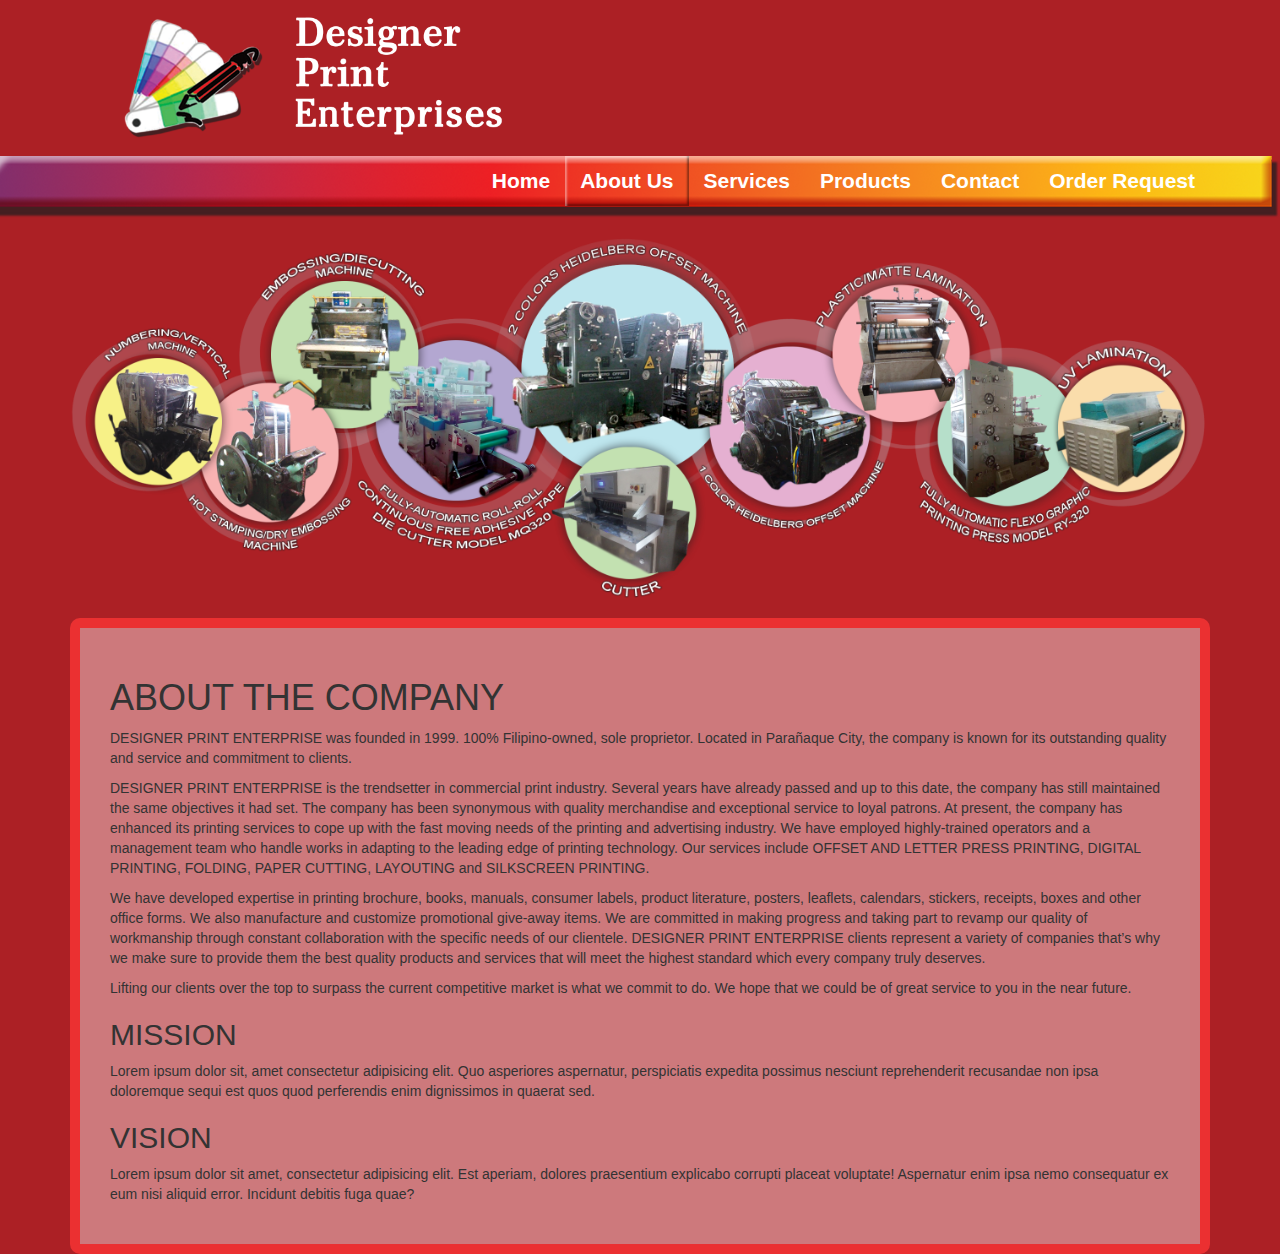
==== about.html @ 66523f83 "about page" ====
<!DOCTYPE html>
<html lang="en">
<head>
    <meta charset="UTF-8">
    <meta name="viewport" content="width=device-width, initial-scale=1.0">
    <meta http-equiv="X-UA-Compatible" content="ie=edge">
    <link rel="stylesheet" href="css/bootstrap.min.css">
    <link rel="stylesheet" href="css/style.css">
    <title>Desinger Print</title>
</head>
<body>
    <div class="row">
        <div class="col-md-1"></div>
        <div class="col-md-4">
               <a href="index.html"><img src="img/logo.png" class="img-responsive" alt=""></a> 
        </div>
        
    </div>
    <nav id="navigation" class="navbar navbar-default embossed">
        <div class="container">
          <div class="navbar-header">
            <button type="button" class="navbar-toggle collapsed" data-toggle="collapse" data-target="#navbar" aria-expanded="false" aria-controls="navbar">
              <span class="sr-only">Toggle navigation</span>
              <span class="icon-bar"></span>
              <span class="icon-bar"></span>
              <span class="icon-bar"></span>
            </button>
            <!-- <a class="navbar-brand" href="#">Desinger Print</a> -->
          </div>
          <div id="navbar" class="collapse navbar-collapse">
            <ul class="nav navbar-nav navbar-right">
              <li><a href="index.html">Home</a></li>
              <li class="active"><a href="about.html">About Us</a></li>
              <li><a href="#services">Services</a></li>
              <li><a href="#products">Products</a></li>
              <li><a href="#contact">Contact</a></li>
              <li><a href="#order-request">Order Request</a></li>
            </ul>
          </div><!--/.nav-collapse -->
        </div>
      </nav>

      <div class="container">
            <div class="machine">
                <img src="img/machine.png" class="img-responsive" alt="">
            </div>
            <div id="main">
                <h1>ABOUT THE COMPANY</h1>
                <P>
                DESIGNER PRINT ENTERPRISE was founded in 1999. 100% Filipino-owned, sole proprietor. Located in Parañaque City, the company is known for its outstanding quality and service and commitment to clients.
                </P>
                <p>
                DESIGNER PRINT ENTERPRISE is the trendsetter in commercial print industry. Several years have already passed and up to this date, the company has still maintained the same objectives it had set. The company has been synonymous with quality merchandise and exceptional service to loyal patrons. At present, the company has enhanced its printing services to cope up with the fast moving needs of the printing and advertising industry. We have employed highly-trained operators and a management team who handle works in adapting to the leading edge of printing technology. Our services include OFFSET AND LETTER PRESS PRINTING, DIGITAL PRINTING, FOLDING, PAPER CUTTING, LAYOUTING and SILKSCREEN PRINTING.
                </p>
                <p>
                We have developed expertise in printing brochure, books, manuals, consumer labels, product literature, posters, leaflets, calendars, stickers, receipts, boxes and other office forms. We also manufacture and customize promotional give-away items. We are committed in making progress and taking part to revamp our quality of workmanship through constant collaboration with the specific needs of our clientele. DESIGNER PRINT ENTERPRISE clients represent a variety of companies that’s why we make sure to provide them the best quality products and services that will meet the highest standard which every company truly deserves.
                </p>
                <p>
                Lifting our clients over the top to surpass the current competitive market is what we commit to do. We hope that we could be of great service to you in the near future.
                </p>
                <h2>MISSION</h2>
                <p>Lorem ipsum dolor sit, amet consectetur adipisicing elit. Quo asperiores aspernatur, perspiciatis expedita possimus nesciunt reprehenderit recusandae non ipsa doloremque sequi est quos quod perferendis enim dignissimos in quaerat sed.</p>
                <h2>VISION</h2>
                <p>Lorem ipsum dolor sit amet, consectetur adipisicing elit. Est aperiam, dolores praesentium explicabo corrupti placeat voluptate! Aspernatur enim ipsa nemo consequatur ex eum nisi aliquid error. Incidunt debitis fuga quae?</p>
          </div>
      </div>

    <script src="js/jquery-3.3.1.min.js"></script>
    <script src="js/bootstrap.min.js"></script>
</body>
</html>
---- css/style.css ----
body {
    background-image: url("../img/bg.png");
    background-color: #ac2025;

     /* Full height */
     height: 100%; 

     /* Center and scale the image nicely */
     background-position: center;
     background-repeat: no-repeat;
     background-size: cover;
 }

#navigation, .navbar .navbar-default{
    background: linear-gradient(to right,#842e6b,#ee2224,#f36d21,#f8d21a); 
    border-color: rgba(255,255,255,0);
    border-radius: 0;    
    font-size: 1.5em;
    font-weight: bold;
}
.navbar-default .navbar-nav>li>a{
    color: white;
}

.navbar-default .navbar-nav>.active>a, .navbar-default .navbar-nav>.active>a:focus, .navbar-default .navbar-nav>.active>a:hover{
    color: white;
    background-color: transparent;
    -moz-box-shadow: inset 2px 2px 2px rgba(255, 255, 255, .4), inset -2px -2px 2px rgba(0, 0, 0, .4);
    -webkit-box-shadow: inset 2px 2px 2px rgba(255, 255, 255, .4), inset -2px -2px 2px rgba(0, 0, 0, .4);
    box-shadow: inset 2px 2px 2px rgba(255, 255, 255, .4), inset -2px -2px 2px rgba(0, 0, 0, .4); 
}
.navbar-default .navbar-nav > li > a:hover, .navbar-default .navbar-nav > li > a:focus {
    color: white;
    background-color: transparent;
    -moz-box-shadow: inset 2px 2px 2px rgba(255, 255, 255, .4), inset -2px -2px 2px rgba(0, 0, 0, .4);
    -webkit-box-shadow: inset 2px 2px 2px rgba(255, 255, 255, .4), inset -2px -2px 2px rgba(0, 0, 0, .4);
    box-shadow: inset 2px 2px 2px rgba(255, 255, 255, .4), inset -2px -2px 2px rgba(0, 0, 0, .4); 
}

@media only screen and (min-width : 768px) {
    
    #navigation, .navbar .navbar-default{
        background-image: url("../img/navbar.png");
        border: none;
        border-radius: 0; 
        width: 100%;
        height: 62px;
        color: white;
        background-position: right;
        background-repeat: no-repeat;
        /* background-size: cover; */
    }

    #tagline{
        position: absolute;
        margin-bottom: 0;
        text-align: center;
        color: #fff;
        font-weight: bolder;
        font-size: 1.75em;
        left: 50%;
        bottom: 46%;
        transform: translate(-50%, 50%);
        transition: 0.3s  
    }
    
    #tagline:hover{
        text-decoration: none;
        text-shadow: 0 0 3px #FFFFFF;
    }

    #banner{
        display: none;
    }
    
}

#tagline{
    text-align: center;
    color: #fff;
    font-weight: bolder;
    font-size: 1.75em;
}

@media only screen and (max-width : 768px) {
    #product{
        display: none;
    }
    #tagline{
        position: absolute;
        margin-bottom: 0;
        text-align: center;
        color: #fff;
        font-weight: bolder;
        font-size: 1.5em;
        left: 50%;
        bottom: 50%;
        transform: translate(-50%, 50%);
        transition: 0.3s  
    }
    
    #tagline:hover{
        text-decoration: none;
        text-shadow: 0 0 3px #FFFFFF;
    }
}


#main{
    position: relative;
    width: 100%;
    padding: 30px;
    /* height: 500px; */
    background-color: rgba(255, 255, 255, .4);
    border-radius: 10px;
    border: 10px  solid rgba(255, 0, 0, .6);
}
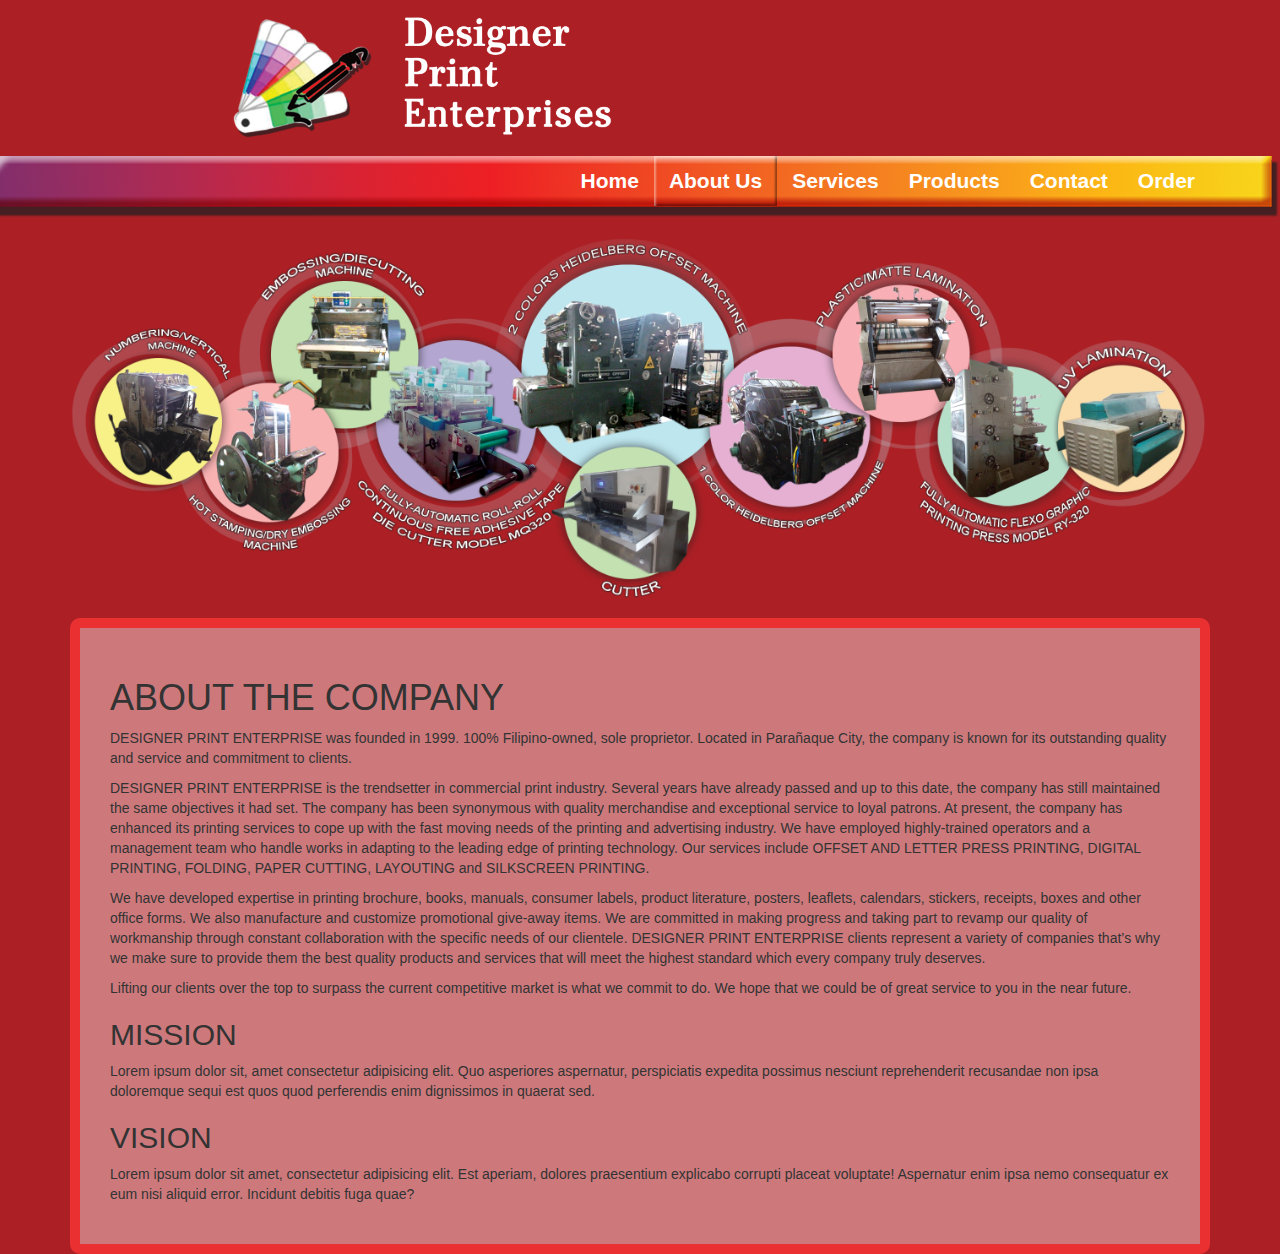
==== commit 057452f9: "contact page" ====
--- a/about.html
+++ b/about.html
@@ -10,9 +10,8 @@
 </head>
 <body>
     <div class="row">
-        <div class="col-md-1"></div>
-        <div class="col-md-4">
-               <a href="index.html"><img src="img/logo.png" class="img-responsive" alt=""></a> 
+        <div class="col-md-4 col-md-offset-2">
+          <a href="index.html"><img src="img/logo.png" class="img-responsive" alt=""></a> 
         </div>
         
     </div>
@@ -32,9 +31,9 @@
               <li><a href="index.html">Home</a></li>
               <li class="active"><a href="about.html">About Us</a></li>
               <li><a href="#services">Services</a></li>
-              <li><a href="#products">Products</a></li>
-              <li><a href="#contact">Contact</a></li>
-              <li><a href="#order-request">Order Request</a></li>
+              <li><a href="product.html">Products</a></li>
+              <li><a href="contact.html">Contact</a></li>
+              <li><a href="#order-request">Order</a></li>
             </ul>
           </div><!--/.nav-collapse -->
         </div>
--- a/css/style.css
+++ b/css/style.css
@@ -4,7 +4,7 @@
 
      /* Full height */
      height: 100%; 
-
+    overflow-x: hidden;
      /* Center and scale the image nicely */
      background-position: center;
      background-repeat: no-repeat;
@@ -117,4 +117,52 @@
 }
 
 
+.cuadro_intro_hover{
+    padding: 0px;
+    position: relative;
+    overflow: hidden;
+    height: 300px;
+}
+.cuadro_intro_hover:hover .caption{
+    opacity: 1;
+    transform: translateY(-250px);
+    -webkit-transform:translateY(-250px);
+    -moz-transform:translateY(-250px);
+    -ms-transform:translateY(-250px);
+    -o-transform:translateY(-250px);
+}
+.cuadro_intro_hover img{
+    z-index: 4;
+}
+.cuadro_intro_hover .caption{
+    position: absolute;
+    top: 250px;
+    -webkit-transition:all 0.3s ease-in-out;
+    -moz-transition:all 0.3s ease-in-out;
+    -o-transition:all 0.3s ease-in-out;
+    -ms-transition:all 0.3s ease-in-out;
+    transition:all 0.3s ease-in-out;
+    width: 100%;
+}
+.cuadro_intro_hover .blur{
+    background-color: rgba(0,0,0,0.7);
+    height: 300px;
+    z-index: 5;
+    position: absolute;
+    width: 100%;
+}
+.cuadro_intro_hover .caption-text{
+    z-index: 10;
+    color: #fff;
+    position: absolute;
+    height: 300px;
+    text-align: center;
+    top:-20px;
+    width: 100%;
+}
 
+.gap{
+    margin-bottom: 25px;
+}
+
+
